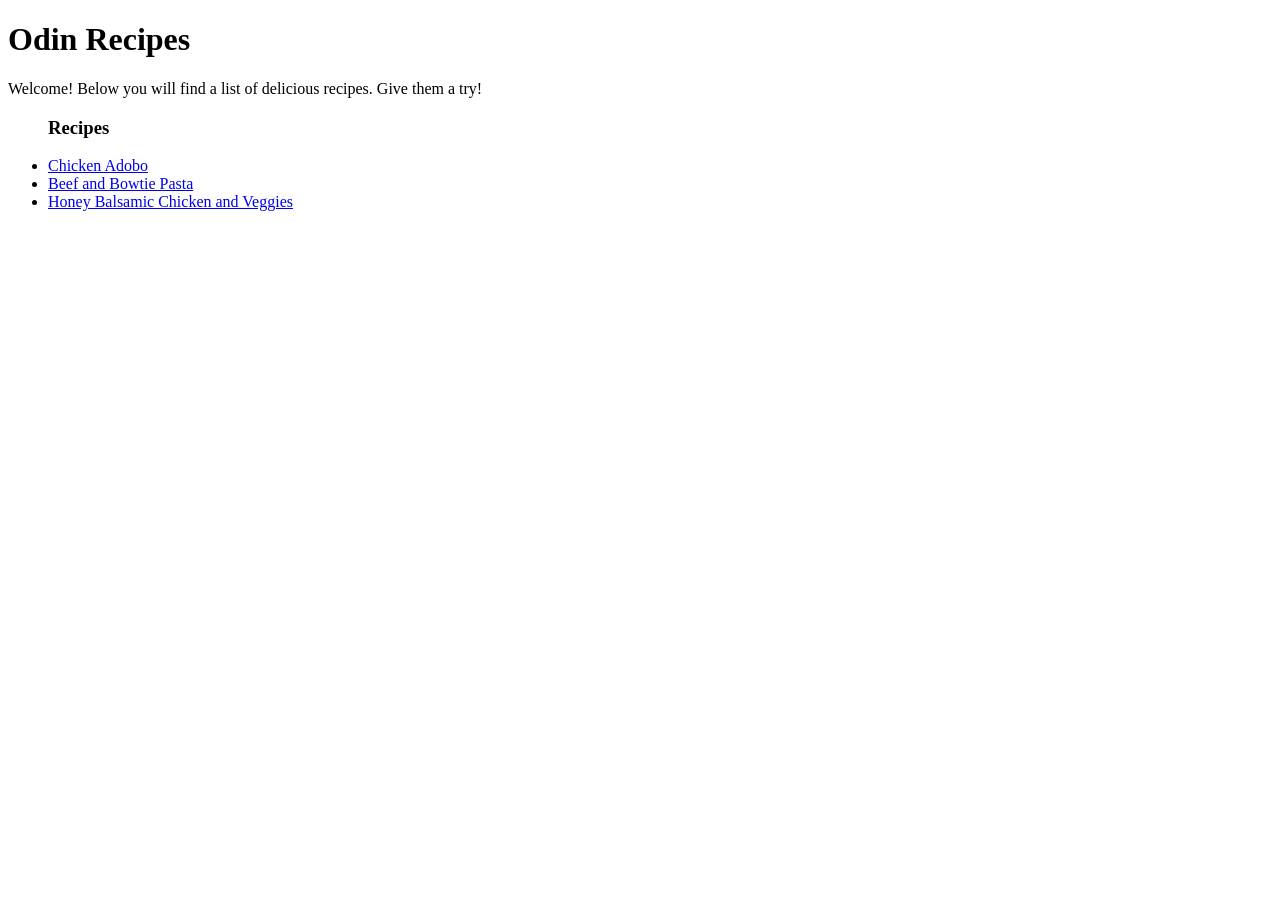
==== index.html @ 67c3f2da "Add index page with links to three recipe pages" ====
<!DOCTYPE html>
<html lang="en">
<head>
    <meta charset="UTF-8">
    <meta name="viewport" content="width=device-width, initial-scale=1.0">
    <title>Odin Recipes</title>
</head>
<body>
    <h1>Odin Recipes</h1>
    <div>
        <p>Welcome! Below you will find a list of delicious recipes. Give them a try!</p>
    </div>
    <div>
        <ul><h3>Recipes</h3>
            <li><a href="./recipes/adobo.html">Chicken Adobo</a></li>
            <li><a href="./recipes/bowtie.html">Beef and Bowtie Pasta</a></li>
            <li><a href="./recipes/honey_chicken.html">Honey Balsamic Chicken and Veggies</a></li>
        </ul>
    </div>
</body>
</html>
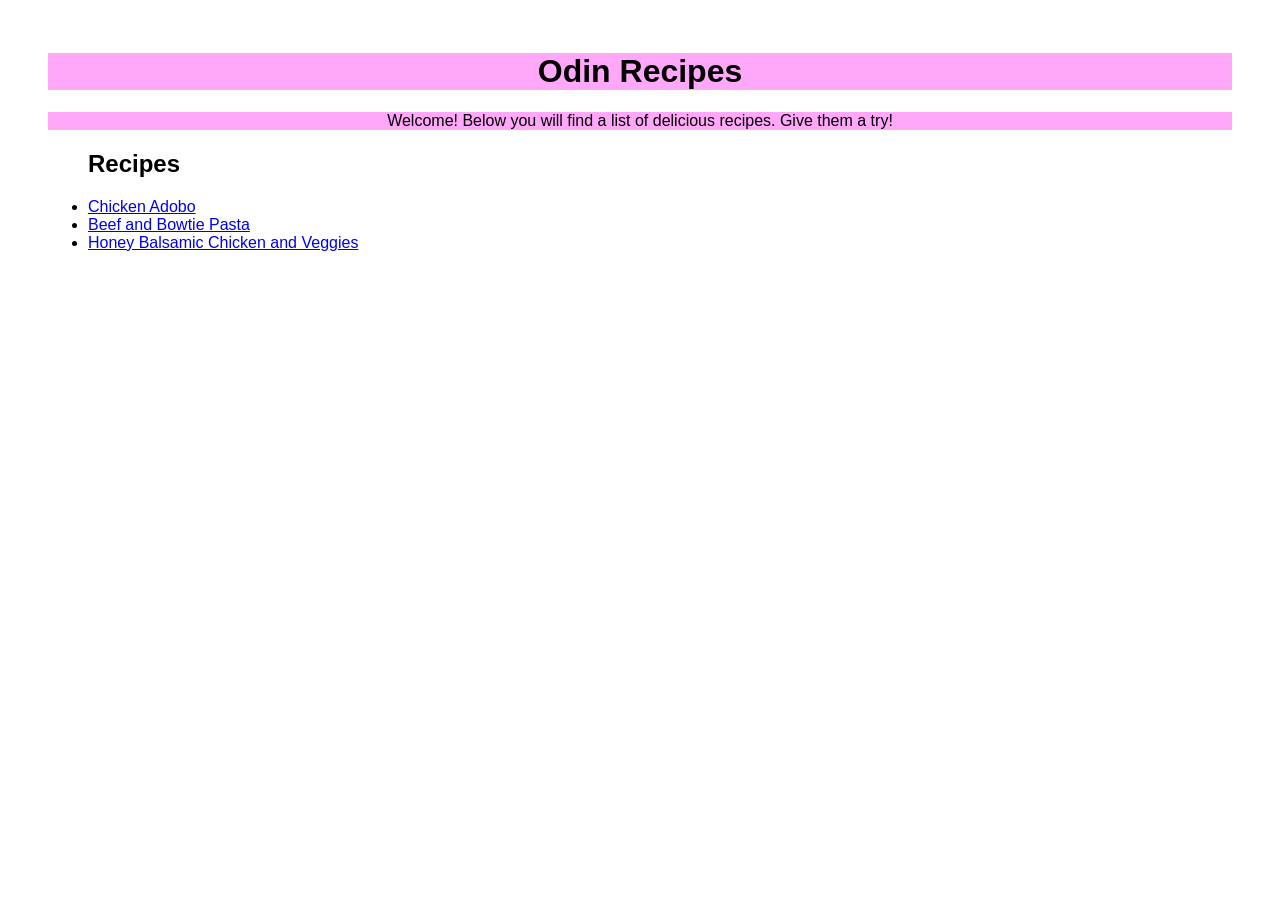
==== commit ab92d272: "Add CSS for Layout" ====
--- a/index.html
+++ b/index.html
@@ -4,6 +4,7 @@
     <meta charset="UTF-8">
     <meta name="viewport" content="width=device-width, initial-scale=1.0">
     <title>Odin Recipes</title>
+    <link rel="stylesheet" href="styles.css">
 </head>
 <body>
     <h1>Odin Recipes</h1>
@@ -11,7 +12,7 @@
         <p>Welcome! Below you will find a list of delicious recipes. Give them a try!</p>
     </div>
     <div>
-        <ul><h3>Recipes</h3>
+        <ul><h2>Recipes</h2>
             <li><a href="./recipes/adobo.html">Chicken Adobo</a></li>
             <li><a href="./recipes/bowtie.html">Beef and Bowtie Pasta</a></li>
             <li><a href="./recipes/honey_chicken.html">Honey Balsamic Chicken and Veggies</a></li>
--- a/styles.css
+++ b/styles.css
@@ -0,0 +1,14 @@
+* {
+    font-family: Arial, Helvetica, sans-serif;
+}
+
+body {
+    padding: 16px;
+    margin: 16px 32px auto;
+}
+
+h1, div p{
+    background-color: rgb(255, 167, 248);
+    text-align: center;
+}
+
